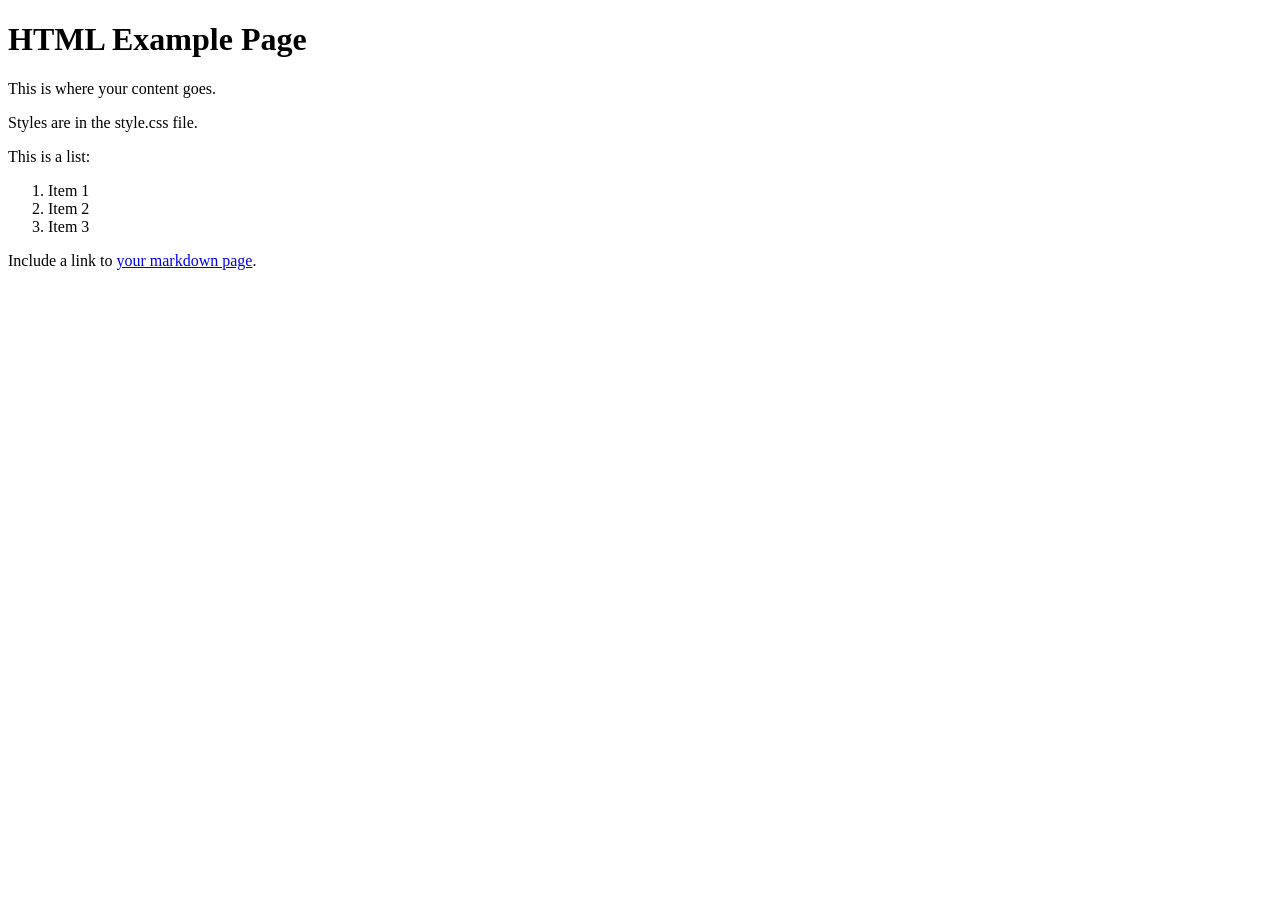
==== about.html @ 76129e49 "Add about.html with example HTML structure" ====
<!DOCTYPE html>
<html lang="en">
  <head>
    <meta charset="UTF-8">
    <title>HTML Example Page</title>
    <link rel="stylesheet" href="style.css">
  </head>
  <body>
    <h1>HTML Example Page</h1>
    <p>This is where your content goes.</p>
    <p>Styles are in the style.css file.</p>
    This is a list:
    <ol>
        <li>Item 1</li>
        <li>Item 2</li>
        <li>Item 3</li>
    </ol>
    <p>Include a link to <a href="markdown-example.md">your markdown page</a>.</p>
  </body>
</html>
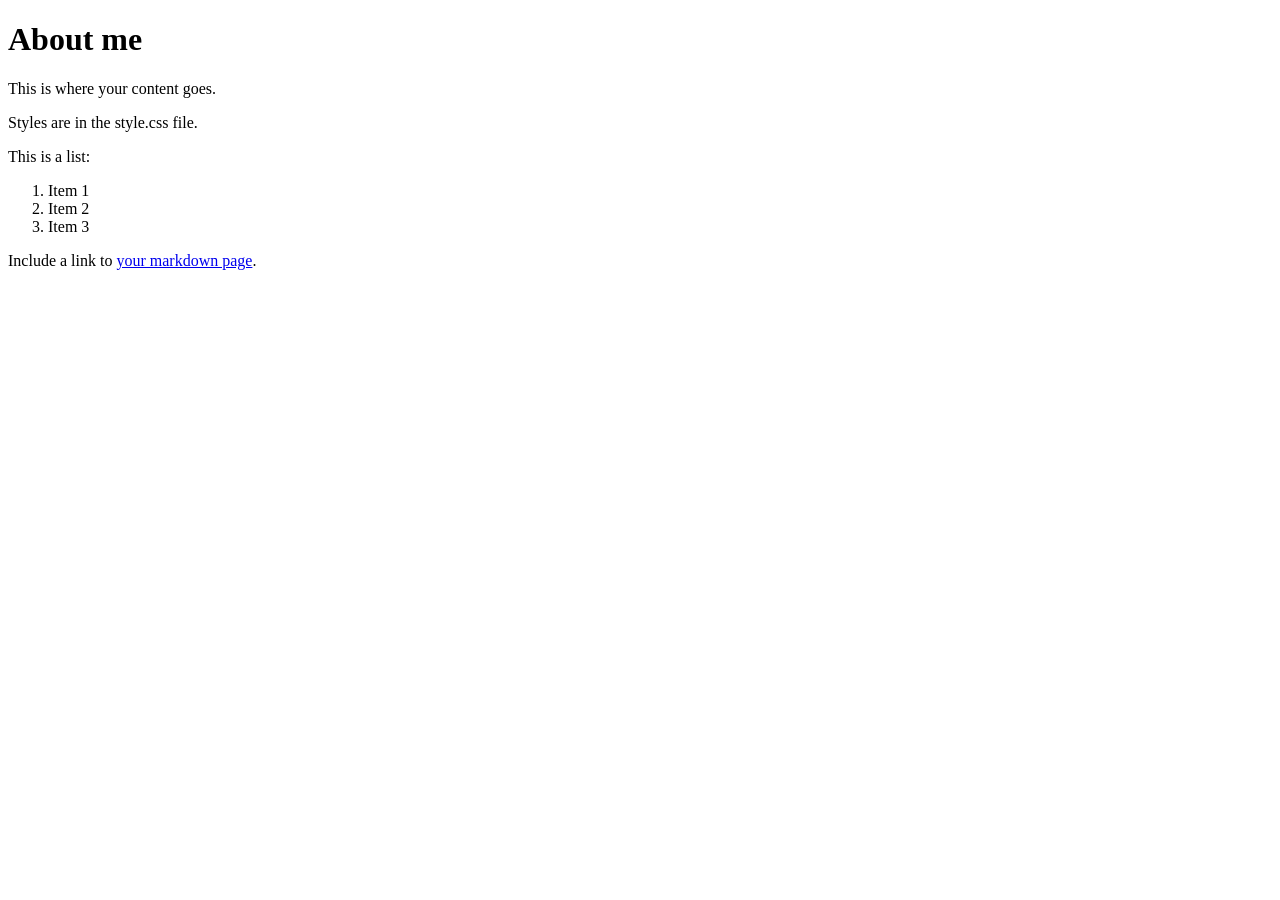
==== commit b3353ca7: "Update about.html" ====
--- a/about.html
+++ b/about.html
@@ -2,11 +2,11 @@
 <html lang="en">
   <head>
     <meta charset="UTF-8">
-    <title>HTML Example Page</title>
+    <title>About me</title>
     <link rel="stylesheet" href="style.css">
   </head>
   <body>
-    <h1>HTML Example Page</h1>
+    <h1>About me</h1>
     <p>This is where your content goes.</p>
     <p>Styles are in the style.css file.</p>
     This is a list:
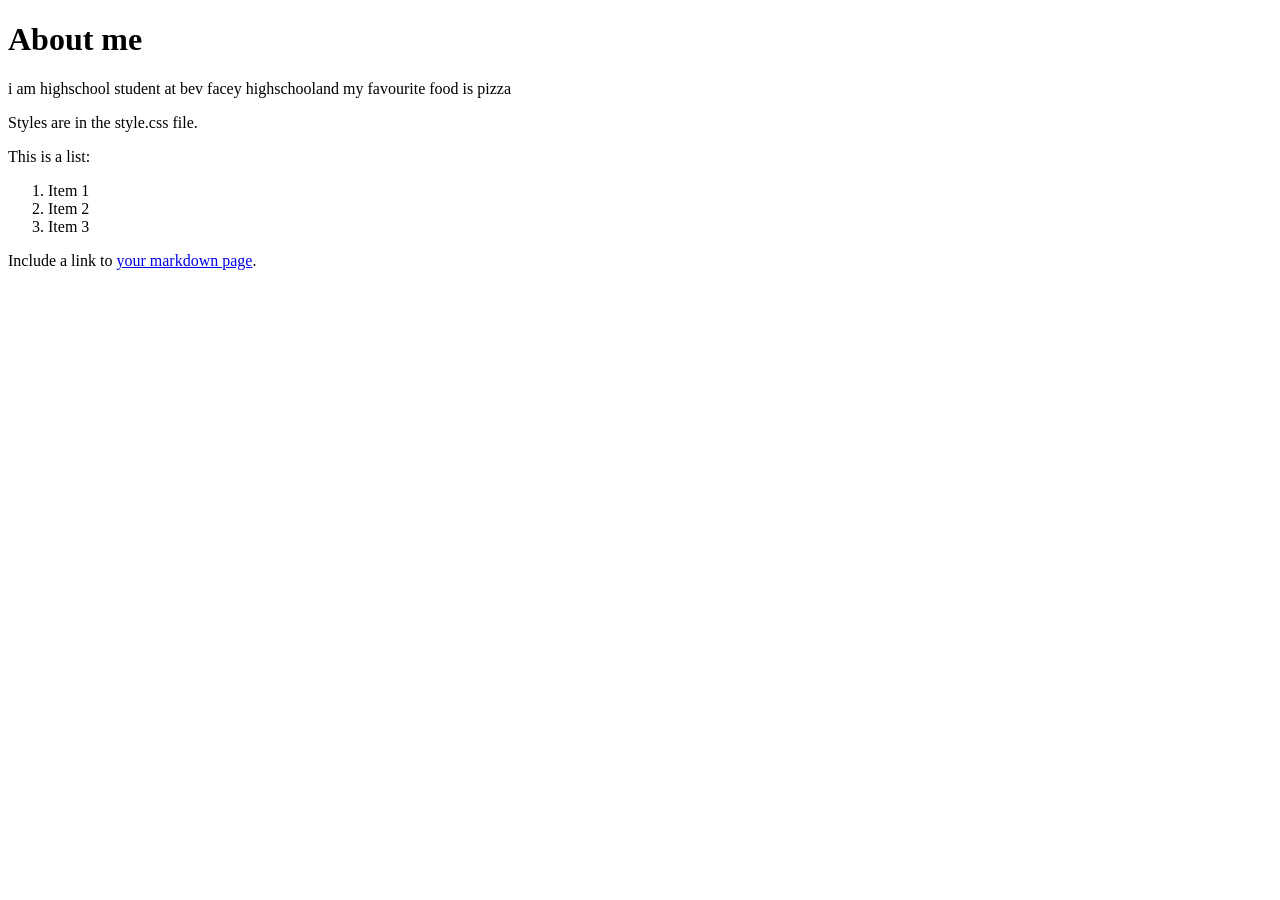
==== commit 6a35cab6: "Update about.html" ====
--- a/about.html
+++ b/about.html
@@ -7,7 +7,8 @@
   </head>
   <body>
     <h1>About me</h1>
-    <p>This is where your content goes.</p>
+    <p>i am  highschool student at bev facey highschooland my favourite food is pizza
+    </p>
     <p>Styles are in the style.css file.</p>
     This is a list:
     <ol>
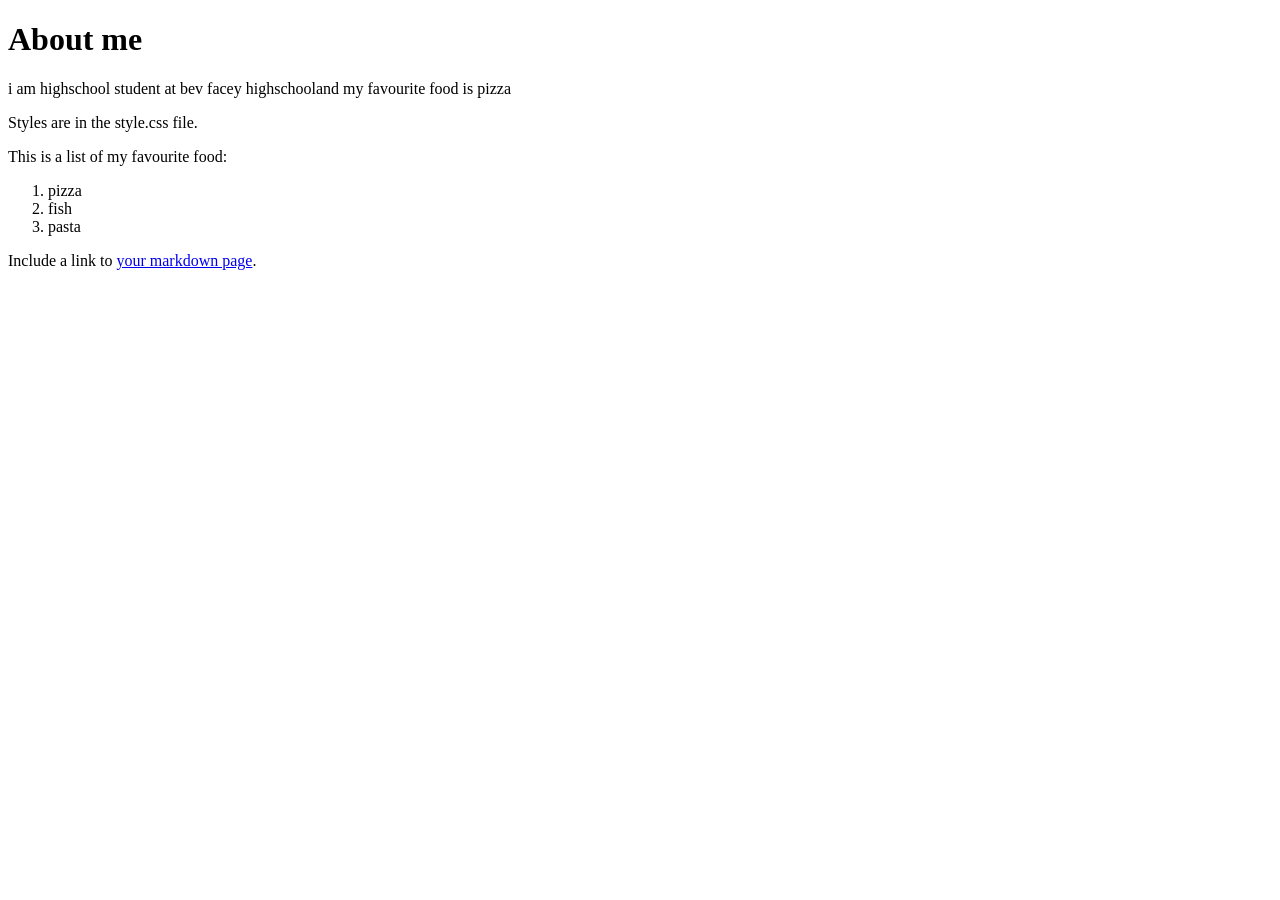
==== commit 815d521b: "Update about.html" ====
--- a/about.html
+++ b/about.html
@@ -10,11 +10,11 @@
     <p>i am  highschool student at bev facey highschooland my favourite food is pizza
     </p>
     <p>Styles are in the style.css file.</p>
-    This is a list:
+    This is a list of my favourite food:
     <ol>
-        <li>Item 1</li>
-        <li>Item 2</li>
-        <li>Item 3</li>
+        <li>pizza</li>
+        <li>fish </li>
+        <li>pasta</li>
     </ol>
     <p>Include a link to <a href="markdown-example.md">your markdown page</a>.</p>
   </body>
